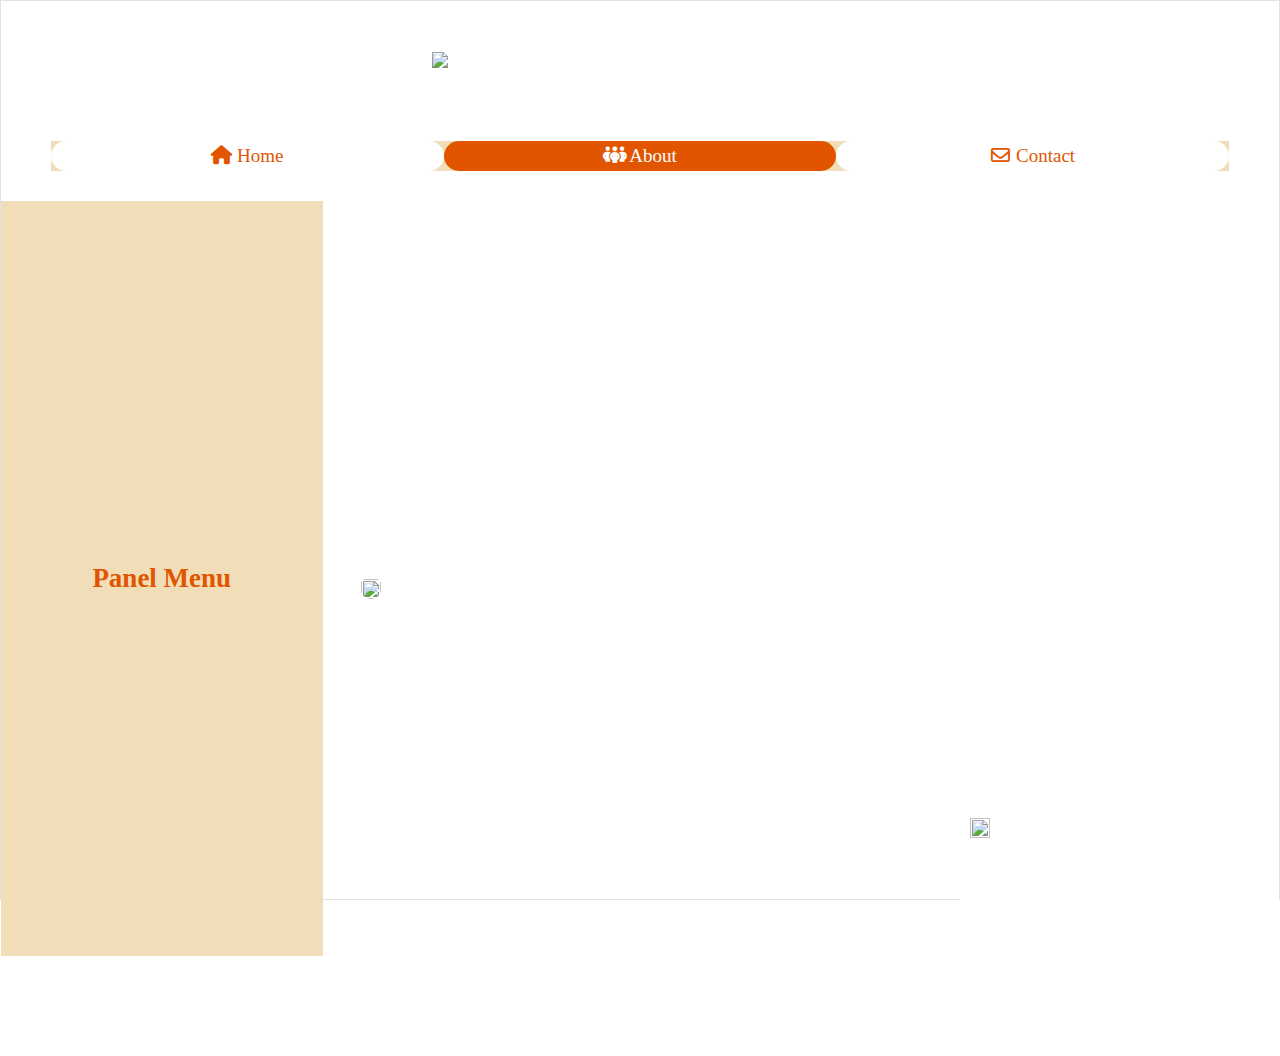
==== about.html @ 040fe38a "New Files" ====
<!doctype html>
<html>
<head>
<meta charset="utf-8">
<title>Untitled Page</title>
<meta name="generator" content="WYSIWYG Web Builder 20 Trial Version - https://www.wysiwygwebbuilder.com">
<meta name="viewport" content="width=device-width, initial-scale=1.0">
<link href="fontawesome6.min.css" rel="stylesheet">
<link href="WYSIWYG_LRE.css" rel="stylesheet">
<link href="about.css" rel="stylesheet">
<script src="jquery-3.7.1.min.js"></script>
<script src="wb.panel.min.js"></script>
<script src="jquery-ui.min.js"></script>
<script src="wb.photocollage.min.js"></script>
<link rel="stylesheet" href="magnificpopup/magnific-popup.css">
<script src="magnificpopup/jquery.magnific-popup.min.js"></script>
<script>
$(document).ready(function()
{
   $("#PanelMenu1").panel({animate: true, animationDuration: 200, animationEasing: 'linear', dismissible: true, display: 'push', position: 'left', toggle: true});
   $("#PanelMenu1-close a").click(function(event)
   {
       $.panel.hide($("#PanelMenu1_panel"));
   });
   $("a[data-rel='PhotoCollage1']").attr('rel', 'PhotoCollage1');
   $("#PhotoCollage1").magnificPopup({delegate:'a', type:'image', zoom: { enabled: true, duration: 300, easing: 'ease-in-out' }, gallery: {enabled: true, navigateByImgClick: true}});
   $("#PhotoCollage1").photocollage({ effect: 'scale', duration: 600, padding: 10, matrix: '2,0,1,0,0,1,1,1,1' });
});
</script>
</head>
<body>
<div id="FlexGrid1" class="wb-theme-content">
<div class="header">
<div id="wb_TextArt1" style="display:inline-block;width:417px;height:69px;z-index:0;position:relative;">
<a href=""><img class="hover" src="images/img0002_hover.png" alt="LESLIE&apos;S REAL ESTATE" title="LESLIE&apos;S REAL ESTATE" width="417" height="69" style="border-width:0;width:417px;height:69px;"><span class="default"><img src="images/img0002.png" id="TextArt1" alt="LESLIE&apos;S REAL ESTATE" title="LESLIE&apos;S REAL ESTATE" width="417" height="69" style="width:417px;height:69px;"></span></a>
</div>
<div id="wb_CssMenu1" style="display:block;width:calc(100% - 100px);z-index:1;">
<ul id="CssMenu1" role="menubar" class="nav">
<li role="menuitem" class="nav-item firstmain"><a class="nav-link" href="./index.html" target="_self"><i class="fa fa-home"></i>Home</a>
</li>
<li role="menuitem" class="nav-item"><a class="nav-link active" href="./about.html" target="_self"><i class="fa fa-people-group"></i>About</a>
</li>
<li role="menuitem" class="nav-item"><a class="nav-link" href="./contact.html" target="_self"><i class="fa fa-regular fa-envelope"></i>Contact</a>
</li>
</ul>

</div>
</div>
<div class="nav">
<div id="wb_PanelMenu1" style="display:block;width:100%;text-align:center;z-index:2;">
<a href="#PanelMenu1_markup" id="PanelMenu1">Panel Menu</a>
<div id="PanelMenu1_markup">
<div id="PanelMenu1-close"><a role="button" aria-hidden="true" href="#">&times;</a></div>
<ul role="menu">
<li role="menuitem"><a href="" class="nav-link"><svg class="icon" viewBox="0 0 1024 1024" version="1.1" xmlns="http://www.w3.org/2000/svg">
   <path d="M512 512 C558 512, 601 501, 640 478 L640 478 L640 478 C678 455, 710 424, 734 384 C756 344, 768 301, 768 256 C768 211, 756 168, 734 128 C710 88, 678 57, 640 34 C601 11, 558 0, 512 0 C465 0, 422 11, 384 34 C345 57, 314 88, 290 128 C267 168, 256 211, 256 256 C256 301, 267 344, 290 384 C314 424, 345 455, 384 478 C422 501, 465 512, 512 512 Z M420 608 C321 611, 236 645, 168 712 L168 712 L168 712 C101 780, 66 864, 65 964 C65 981, 70 995, 82 1006 C92 1018, 106 1024, 124 1024 L900 1024 L900 1024 C918 1024, 931 1018, 942 1006 C954 995, 961 981, 961 964 C957 864, 922 780, 856 712 C788 645, 705 611, 604 608 L420 608Z "/>
</svg>
<span>Profile</span></a></li>
<li role="menuitem"><a href="" class="nav-link"><svg class="icon" viewBox="0 0 1024 1024" version="1.1" xmlns="http://www.w3.org/2000/svg">
   <path d="M-32 0 C-59 1, -82 11, -100 28 L-100 28 L-100 28 C-118 47, -127 69, -128 96 L-128 928 L-128 928 C-127 955, -118 977, -100 996 C-82 1013, -59 1023, -32 1024 L160 1024 L160 1024 L160 864 L160 864 C161 837, 170 815, 188 796 C206 779, 229 769, 256 768 C282 769, 305 779, 324 796 C341 815, 350 837, 352 864 L352 1024 L352 1024 L532 1024 L532 1024 C518 1002, 512 979, 512 954 C512 906, 524 863, 548 826 C570 787, 601 757, 640 736 L640 544 L640 544 L640 96 L640 96 C638 69, 629 47, 612 28 C593 11, 570 1, 544 0 L-32 0Z  M0 480 C1 460, 12 449, 32 449 L96 449 L96 449 C116 449, 126 460, 128 480 L128 544 L128 544 C126 564, 116 575, 96 577 L32 577 L32 577 C12 575, 1 564, 0 544 L0 480Z  M224 449 L288 449 L224 449 L288 449 C308 449, 318 460, 321 480 L321 544 L321 544 C318 564, 308 575, 288 577 L224 577 L224 577 C204 575, 193 564, 193 544 L193 480 L193 480 C193 460, 204 449, 224 449 Z M384 480 C385 460, 396 449, 416 449 L480 449 L480 449 C500 449, 510 460, 512 480 L512 544 L512 544 C510 564, 500 575, 480 577 L416 577 L416 577 C396 575, 385 564, 384 544 L384 480Z  M32 193 L96 193 L32 193 L96 193 C116 193, 126 204, 128 224 L128 288 L128 288 C126 308, 116 319, 96 321 L32 321 L32 321 C12 319, 1 308, 0 288 L0 224 L0 224 C1 204, 12 193, 32 193 Z M193 224 C193 204, 204 193, 224 193 L288 193 L288 193 C308 193, 318 204, 321 224 L321 288 L321 288 C318 308, 308 319, 288 321 L224 321 L224 321 C204 319, 193 308, 193 288 L193 224Z  M416 193 L480 193 L416 193 L480 193 C500 193, 510 204, 512 224 L512 288 L512 288 C510 308, 500 319, 480 321 L416 321 L416 321 C396 319, 385 308, 384 288 L384 224 L384 224 C385 204, 396 193, 416 193 Z M1024 544 C1022 484, 996 438, 944 406 C890 377, 837 377, 784 406 C731 438, 705 484, 705 544 C705 604, 731 650, 784 682 C837 711, 890 711, 944 682 C996 650, 1022 604, 1024 544 Z M577 954 C577 974, 582 991, 596 1004 L596 1004 L596 1004 C609 1017, 626 1024, 646 1024 L1082 1024 L1082 1024 C1102 1024, 1118 1017, 1132 1004 C1145 991, 1152 974, 1152 954 C1150 902, 1132 858, 1098 822 C1062 787, 1018 769, 966 768 L762 768 L762 768 C710 769, 666 787, 630 822 C595 858, 577 902, 577 954"/>
</svg>
<span>Houses</span></a></li>
<li role="menuitem"><a href="" class="nav-link"><svg class="icon" viewBox="0 0 1024 1024" version="1.1" xmlns="http://www.w3.org/2000/svg">
   <path d="M993 334 C998 353, 994 369, 981 382 L893 462 L893 462 C895 478, 897 495, 897 512 C897 529, 895 546, 893 562 L981 642 L981 642 C994 655, 998 671, 993 690 C983 714, 972 737, 961 760 L951 776 L951 776 C937 797, 922 818, 907 838 C893 853, 877 857, 859 852 L746 816 L746 816 C720 837, 691 854, 659 866 L635 982 L635 982 C629 1001, 617 1012, 597 1016 C570 1021, 542 1024, 513 1024 C483 1024, 454 1021, 427 1016 C408 1012, 396 1001, 391 982 L367 866 L367 866 C335 854, 305 837, 279 816 L167 852 L167 852 C148 857, 132 853, 119 838 C101 818, 87 797, 75 776 L65 760 L65 760 C53 737, 42 715, 33 692 C27 672, 31 655, 45 642 L133 564 L133 564 C130 547, 129 529, 129 512 C129 495, 130 478, 133 462 L45 382 L45 382 C31 369, 27 353, 33 334 C42 310, 53 287, 65 264 L75 248 L75 248 C87 227, 101 206, 119 186 C132 171, 148 167, 167 172 L279 208 L279 208 C305 187, 335 169, 367 156 L391 42 L391 42 C396 23, 409 12, 429 8 C455 3, 483 0, 513 0 C542 0, 571 3, 599 8 C617 12, 629 23, 635 42 L659 156 L659 156 C691 169, 720 187, 746 208 L859 172 L859 172 C877 167, 893 171, 907 186 C924 206, 939 227, 953 248 L961 264 L961 264 C972 287, 983 310, 993 334 Z M513 672 C573 671, 618 644, 651 592 C680 539, 680 485, 651 432 C618 380, 573 353, 513 352 C453 353, 407 380, 375 432 C345 485, 345 539, 375 592 C407 644, 453 671, 513 672"/>
</svg>
<span>Service</span></a></li>
</ul>
</div>

</div>
</div>
<div class="main">
<div id="wb_PhotoCollage1" style="display:block;width:calc(100% - 80px);z-index:3;">
<div id="PhotoCollage1">
<div class="thumbnails">
<div class="thumbnail">
<a href="images/banner2.jpg" data-rel="" title="LESLIE&apos;S REAL ESTATE is dedicated on finding you a new place you can call home."><img alt="" src="images/banner2.jpg" class="image" title="LESLIE&apos;S REAL ESTATE is dedicated on finding you a new place you can call home." width="124" height="124"></a>
</div>
<div class="thumbnail">
<a href="images/cottage.jpg" data-rel="" title="Cottage"><img alt="" src="images/cottage.jpg" class="image" title="Cottage" width="124" height="82"></a>
</div>
<div class="thumbnail">
<a href="images/apartment.png" data-rel="" title="Apartment"><img alt="" src="images/apartment.png" class="image" title="Apartment" width="124" height="68"></a>
</div>
<div class="thumbnail">
<a href="images/contemporary.png" data-rel="" title="Contemporary"><img alt="" src="images/contemporary.png" class="image" title="Contemporary" width="124" height="83"></a>
</div>
<div class="thumbnail">
<a href="images/family house.png" data-rel="" title="Family House"><img alt="" src="images/family house.png" class="image" title="Family House" width="124" height="69"></a>
</div>
<div class="thumbnail">
<a href="images/mansion.jpg" data-rel="" title="Mansion"><img alt="" src="images/mansion.jpg" class="image" title="Mansion" width="124" height="124"></a>
</div>
</div>
</div>
</div>
</div>
<div class="sidebar">
<div id="FlexContainer1">
<div id="wb_Image1" style="display:block;z-index:4;">
<img src="images/ad1.jpg" id="Image1" alt="" width="241" height="341">
</div>
</div>
</div>
<div class="footer">
<div id="wb_Text1">
<span style="color:#FFFFFF;font-family:Verdana;font-size:20px;"><strong>All rights reserved to Group Leslie.<br>Alzona&nbsp;&nbsp; ||&nbsp;&nbsp; Madula&nbsp;&nbsp; ||&nbsp;&nbsp; Montealegre&nbsp;&nbsp; ||&nbsp;&nbsp; Quizana&nbsp;&nbsp; || Taduran</strong></span>
</div>
</div>
</div>
<a href="https://www.wysiwygwebbuilder.com" target="_blank"><img src="images/builtwithwwb20.png" alt="WYSIWYG Web Builder" style="position:absolute;left:1398px;top:714px;margin: 0;border-width:0;z-index:250" width="16" height="16"></a>
</body>
</html>
---- WYSIWYG_LRE.css ----
@keyframes flip-in
{
   0% { transform: perspective(400px) rotateX(90deg) scale3d(1.2,1.2,1.2) ; opacity: 0;  }
   50% { transform: perspective(400px) rotateX(-20deg) scale3d(1.0,1.0,1.0) ; opacity: 1;  }
   100% { transform: perspective(400px) rotateX(0deg) scale3d(1.0,1.0,1.0) ;  }
}
h1, .h1
{
   font-family: Arial;
   font-weight: bold;
   font-size: 32px;
   text-decoration: none;
   color: #000000;
   --color: #000000;
   background-color: transparent;
   margin: 0 0 0 0;
   padding: 0 0 0 0;
   display: inline-block;
}
h2, .h2
{
   font-family: Arial;
   font-weight: bold;
   font-size: 27px;
   text-decoration: none;
   color: #000000;
   --color: #000000;
   background-color: transparent;
   margin: 0 0 0 0;
   padding: 0 0 0 0;
   display: inline-block;
}
h3, .h3
{
   font-family: Arial;
   font-weight: bold;
   font-size: 24px;
   text-decoration: none;
   color: #000000;
   --color: #000000;
   background-color: transparent;
   margin: 0 0 0 0;
   padding: 0 0 0 0;
   display: inline-block;
}
h4, .h4
{
   font-family: Arial;
   font-weight: bold;
   font-size: 21px;
   font-style: italic;
   text-decoration: none;
   color: #000000;
   --color: #000000;
   background-color: transparent;
   margin: 0 0 0 0;
   padding: 0 0 0 0;
   display: inline-block;
}
h5, .h5
{
   font-family: Arial;
   font-weight: bold;
   font-size: 19px;
   text-decoration: none;
   color: #000000;
   --color: #000000;
   background-color: transparent;
   margin: 0 0 0 0;
   padding: 0 0 0 0;
   display: inline-block;
}
h6, .h6
{
   font-family: Arial;
   font-weight: bold;
   font-size: 16px;
   text-decoration: none;
   color: #000000;
   --color: #000000;
   background-color: transparent;
   margin: 0 0 0 0;
   padding: 0 0 0 0;
   display: inline-block;
}
.CustomStyle
{
   font-family: "Courier New";
   font-weight: bold;
   font-size: 16px;
   text-decoration: none;
   color: #2E74B5;
   --color: #2E74B5;
   background-color: transparent;
}
---- about.css ----
body
{
   background-color: #FFFFFF;
   color: #000000;
   font-family: Arial;
   font-weight: normal;
   font-size: 16px;
   line-height: 1.1875;
   margin: 0;
   padding: 0;
}
.wb-theme-header
{
   background-color: #F8F8F8;
   background-image: none;
   border: 1px solid #D2D2D2;
   border-radius: 0px;
   color: #212529;
   --background-color: rgba(248,248,248,1.00);
   --border-color: #D2D2D2;
   --border-width: 1px;
   --color: #212529;
}
.wb-theme-content
{
   background-color: #FFFFFF;
   background-image: none;
   border: 1px solid #DEE2E6;
   border-radius: 0px;
   color: #212529;
   --background-color: rgba(255,255,255,1.00);
   --border-color: #DEE2E6;
   --border-width: 1px;
   --color: #212529;
   --icon-color: #0D6EFD;
   --colorize: invert(28%) sepia(84%) saturate(2658%) hue-rotate(209deg) brightness(100%) contrast(99%);
}
.wb-theme-button, .wb-theme-static
{
   background-color: #0D6EFD;
   background-image: none;
   border: 1px solid #0D6EFD;
   border-radius: 0px;
   color: #FFFFFF;
   --background-color: rgba(13,110,253,1.00);
   --border-color: #0D6EFD;
   --border-width: 1px;
   --color: #FFFFFF;
}
.wb-theme-button:hover
{
   background-color: #0B5ED7;
   background-image: none;
   border: 1px solid #0A58CA;
   border-radius: 0px;
   color: #FFFFFF;
   --background-color: rgba(11,94,215,1.00);
   --border-color: #0A58CA;
   --border-width: 1px;
   --color: #FFFFFF;
}
.wb-theme-button.active, .wb-theme-button:active, .active > .wb-theme-button
{
   background-color: #0A58CA;
   background-image: none;
   border: 1px solid #0A53BE;
   border-radius: 0px;
   color: #FFFFFF;
   --background-color: rgba(10,88,202,1.00);
   --border-color: #0A53BE;
   --border-width: 1px;
   --color: #FFFFFF;
}
.darktheme .wb-theme-header
{
   background-color: #272B2F;
   background-image: none;
   border: 1px solid #424549;
   border-radius: 0px;
   color: #DEE2E6;
   --background-color: rgba(39,43,47,1.00);
   --border-color: #424549;
   --border-width: 1px;
   --color: #DEE2E6;
}
.darktheme .wb-theme-content
{
   background-color: #212529;
   background-image: none;
   border: 1px solid #495057;
   border-radius: 0px;
   color: #DEE2E6;
   --background-color: rgba(33,37,41,1.00);
   --border-color: #495057;
   --border-width: 1px;
   --color: #DEE2E6;
   --icon-color: #0D6EFD;
   --colorize: invert(28%) sepia(67%) saturate(3801%) hue-rotate(212deg) brightness(107%) contrast(101%);
}
.darktheme .wb-theme-button, .darktheme .wb-theme-static
{
   background-color: #0D6EFD;
   background-image: none;
   border: 1px solid #0D6EFD;
   border-radius: 0px;
   color: #FFFFFF;
   --background-color: rgba(13,110,253,1.00);
   --border-color: #0D6EFD;
   --border-width: 1px;
   --color: #FFFFFF;
}
.darktheme .wb-theme-button:hover
{
   background-color: #0B5ED7;
   background-image: none;
   border: 1px solid #0A58CA;
   border-radius: 0px;
   color: #FFFFFF;
   --background-color: rgba(11,94,215,1.00);
   --border-color: #0A58CA;
   --border-width: 1px;
   --color: #FFFFFF;
}
.darktheme .wb-theme-button.active, .darktheme .wb-theme-button:active, .active > .wb-theme-button
{
   background-color: #0A58CA;
   background-image: none;
   border: 1px solid #0A53BE;
   border-radius: 0px;
   color: #FFFFFF;
   --background-color: rgba(10,88,202,1.00);
   --border-color: #0A53BE;
   --border-width: 1px;
   --color: #FFFFFF;
}
#FlexGrid1
{
   display: grid;
   height: 100vh;
   width: 100%;
   box-sizing: border-box;
   margin: 0;
   padding: 0;
   font-size: 0;
   grid-template-columns: 1fr 1fr 1fr 1fr;
   grid-template-rows: 200px auto 100px;
   grid-template-areas:
      "header header header header"
      "nav main main sidebar"
      "footer footer footer footer";
}
#FlexGrid1 .header
{
   display: flex;
   grid-area: header;
   background-color: transparent;
   background-image: url('images/banner1.jpg');
   background-repeat: no-repeat;
   background-position: left top;
   background-size: cover;
   border: 0px solid transparent;
   border-radius: 0px;
   padding: 0;
   flex-direction: row;
   flex-wrap: wrap;
   justify-content: center;
   align-items: center;
   align-content: center;
}
#FlexGrid1 .nav
{
   display: flex;
   grid-area: nav;
   background-color: #F1DDB8;
   background-image: none;
   border: 0px solid transparent;
   border-radius: 0px;
   padding: 0;
   flex-direction: row;
   flex-wrap: wrap;
   justify-content: flex-start;
   align-items: flex-start;
   align-content: flex-start;
}
#FlexGrid1 .main
{
   display: flex;
   grid-area: main;
   background-color: transparent;
   background-image: none;
   border: 0px solid #FFFFFF;
   border-radius: 0px;
   padding: 0;
   flex-direction: row;
   flex-wrap: wrap;
   justify-content: flex-start;
   align-items: center;
   align-content: center;
}
#FlexGrid1 .sidebar
{
   display: flex;
   grid-area: sidebar;
   background-color: #FFFFFF;
   background-image: none;
   border: 0px solid transparent;
   border-radius: 0px;
   padding: 0;
   flex-direction: row;
   flex-wrap: wrap;
   justify-content: flex-start;
   align-items: flex-end;
   align-content: flex-end;
}
#FlexGrid1 .footer
{
   display: flex;
   grid-area: footer;
   background-color: transparent;
   background-image: url('images/footerbg.jpg');
   background-repeat: no-repeat;
   background-position: left top;
   background-size: cover;
   border: 0px solid transparent;
   border-radius: 0px;
   padding: 0;
   flex-direction: row;
   flex-wrap: wrap;
   justify-content: center;
   align-items: center;
   align-content: center;
}
#wb_CssMenu1
{
   border: 0px solid #C0C0C0;
   border-radius: 20px;
   background-color: transparent;
   margin: 20px 50px 0 50px;
   text-align: center;
   position: relative;
   z-index: 1111 !important;
}
#wb_CssMenu1::after
{
   content: "";
   display: table;
clear: both;
}
#wb_CssMenu1 ul
{
   list-style-type: none;
   margin: 0;
   padding: 0;
}
#wb_CssMenu1 li
{
   display: inline-block;
   margin: 0;
   padding: 0px 0px 0px 0px;
   width: 33.33%;
}
#wb_CssMenu1 a
{
   display: block;
   color: #E15500;
   border: 1px solid rgba(13,110,253,0.00);
   border-radius: 20px;
   background-color: #FFFFFF;
   background-image: none;
   font-family: Verdana;
   font-weight: normal;
   font-size: 19px;
   font-style: normal;
   text-decoration: none;
   text-transform: none;
   text-align: center;
   vertical-align: middle;
}
#wb_CssMenu1 > ul > li > a
{
   width: 100%;
   box-sizing: border-box;
   height: 30px;
   padding: 0 20px 0px 20px;
   line-height: 28px;
}
#wb_CssMenu1 li:hover a, #wb_CssMenu1 a:hover, #wb_CssMenu1 .active
{
   color: #FFFFFF;
   border: 1px solid rgba(10,88,202,0.00);
   background-color: #E15500;
   background-image: none;
}
#wb_CssMenu1 li.firstmain
{
   padding-left: 0px;
}
#wb_CssMenu1 li.lastmain
{
   padding-right: 0px;
}
#wb_CssMenu1 br
{
   clear: both;
   font-size: 1px;
   height: 0;
   line-height: 0;
}
#CssMenu1 li i
{
   font-size: 19px;
   margin-right: 5px;
   width: 21px;
}
#wb_TextArt1 a img
{
   position: absolute;
   left: 0;
}
#wb_TextArt1 .default
{
   position: absolute;
   left: 0;
}
#wb_TextArt1 a .hover
{
   visibility: hidden;
}
#wb_TextArt1 a:hover .hover
{
   visibility: visible;
}
#wb_TextArt1 a:hover .default
{
   visibility: hidden;
}
#TextArt1
{
   border-width: 0;
   vertical-align: top;
}
#wb_TextArt1
{
   margin: 20px 0 0 0 ;
   animation: flip-in 1000ms linear 0ms 2 normal both;
   vertical-align: top;
}
#wb_PanelMenu1 a, #PanelMenu1_markup li a
{
   display: block;
   text-align: center;
   vertical-align: middle;
}
#PanelMenu1_markup
{
   display: none;
   margin: 0;
   padding: 0;
}
#PanelMenu1_panel #PanelMenu1_markup
{
   display: block;
}
#PanelMenu1_markup ul
{
   list-style: none;
   list-style-type: none;
   margin: 0;
   padding: 0;
}
#PanelMenu1_markup li a, #PanelMenu1_markup li a:hover
{
   padding: 50px 10px 10px 10px;
   box-shadow: none;
}
#PanelMenu1_markup .divider
{
   height: 1px;
   margin: 9px 0;
   overflow: hidden;
   background-color: #0D6EFD;
}
#PanelMenu1_panel
{
   display: none;
   position: fixed;
   top: 0;
   height: 100%;
   width: 250px;
   z-index: 9999;
}
#PanelMenu1_markup li a
{
   color: #FFFFFF;
   border: 0px solid rgba(13,110,253,0.00);
   background-color: #E15500;
   font-family: Verdana;
   font-weight: bold;
   font-size: 27px;
   font-style: normal;
   text-decoration: none;
   text-transform: none;
}
#wb_PanelMenu1 a
{
   color: #E15500;
   border: 1px solid rgba(13,110,253,0.00);
   border-radius: 0px;
   background-color: #F1DDB8;
   font-family: Verdana;
   font-weight: bold;
   font-size: 27px;
   font-style: normal;
   text-decoration: none;
   text-align: center;
   text-transform: none;
}
#PanelMenu1_markup li a:hover
{
   color: #E15500;
   background-color: #FFFFFF;
   border: 0px solid rgba(10,88,202,0.00);
}
#PanelMenu1_markup li a .icon
{
   fill: currentColor;
   margin-right: 4px;
   height: 16px;
   width: 16px;
   vertical-align: middle;
}
#PanelMenu1_markup li a:hover .icon
{
   fill: currentColor;
}
#wb_PanelMenu1 a:hover
{
   color: #FFFFFF;
   background-color: #E15500;
   border: 1px solid rgba(10,88,202,0.00);
}
#PanelMenu1_panel
{
   background-color: #E15500;
   overflow-y: auto;
}
#PanelMenu1
{
   line-height: 753px;
   width: 100%;
   height: 753px;
   position: relative;
   z-index: 999;
}
#PanelMenu1-close
{
   display: none;
   text-align: right;
}
#PanelMenu1-close a
{
   color: #E15500;
   display: inline-block;
   font-size: 32px;
   font-weight: bold;
   padding: 25px 10px 5px 10px;
   text-decoration: none;
}
#PanelMenu1-close a:hover
{
   color: #FFFFFF;
}
@media all and (max-width:480px) 
{
#PanelMenu1_panel
{
   width: 100%;
}
body
{
   margin-left: 0 !important;
}
#PanelMenu1-close
{
   display: block;
}
}
#wb_Text1 
{
   background-color: transparent;
   background-image: none;
   border: 0px solid #000000;
   border-radius: 0px;
   padding: 0;
   margin: 0;
   text-align: center;
}
#wb_Text1 div
{
   text-align: center;
}
#wb_Text1
{
   display: block;
   margin: 0;
   box-sizing: border-box;
   width: 100%;
}
#PhotoCollage1
{
   box-sizing: border-box;
   font-size: 0;
   width: 100%;
   height: 100%;
   table-layout: fixed;
   display: table;
   margin: 40px 40px 40px 40px;
   position: relative;
}
#PhotoCollage1 .thumbnail img
{
   border: 0px solid #DEE2E6;
   box-sizing: border-box;
   border-radius: 20px;
}
#PhotoCollage1 .thumbnail
{
   position: absolute;
}
#PhotoCollage1 .thumbnail img
{
   width: 100%;
   height: 100%;
   margin: 0;
   padding: 0;
   object-fit: cover;
}
#FlexContainer1
{
   display: flex;
   position: relative;
   padding: 10px 10px 10px 10px;
   flex-direction: row;
   flex-wrap: nowrap;
   justify-content: space-around;
   align-items: center;
   align-content: flex-start;
   margin: 0 0 100px 0 ;
   background-color: #FFFFFF;
   background-image: none;
   border: 0px solid #DEE2E6;
   border-radius: 0px;
   box-sizing: border-box;
   font-size: 0;
}
#wb_Image1
{
   margin: 0;
   flex-grow: 1;
   flex-shrink: 1;
   flex-basis: 100%;
   align-self: auto;
   vertical-align: top;
}
#Image1
{
   border: 0px solid #000000;
   border-radius: 0px;
   box-sizing: border-box;
   padding: 0;
   display: inline-block;
   width: 100%;
   height: auto;
}
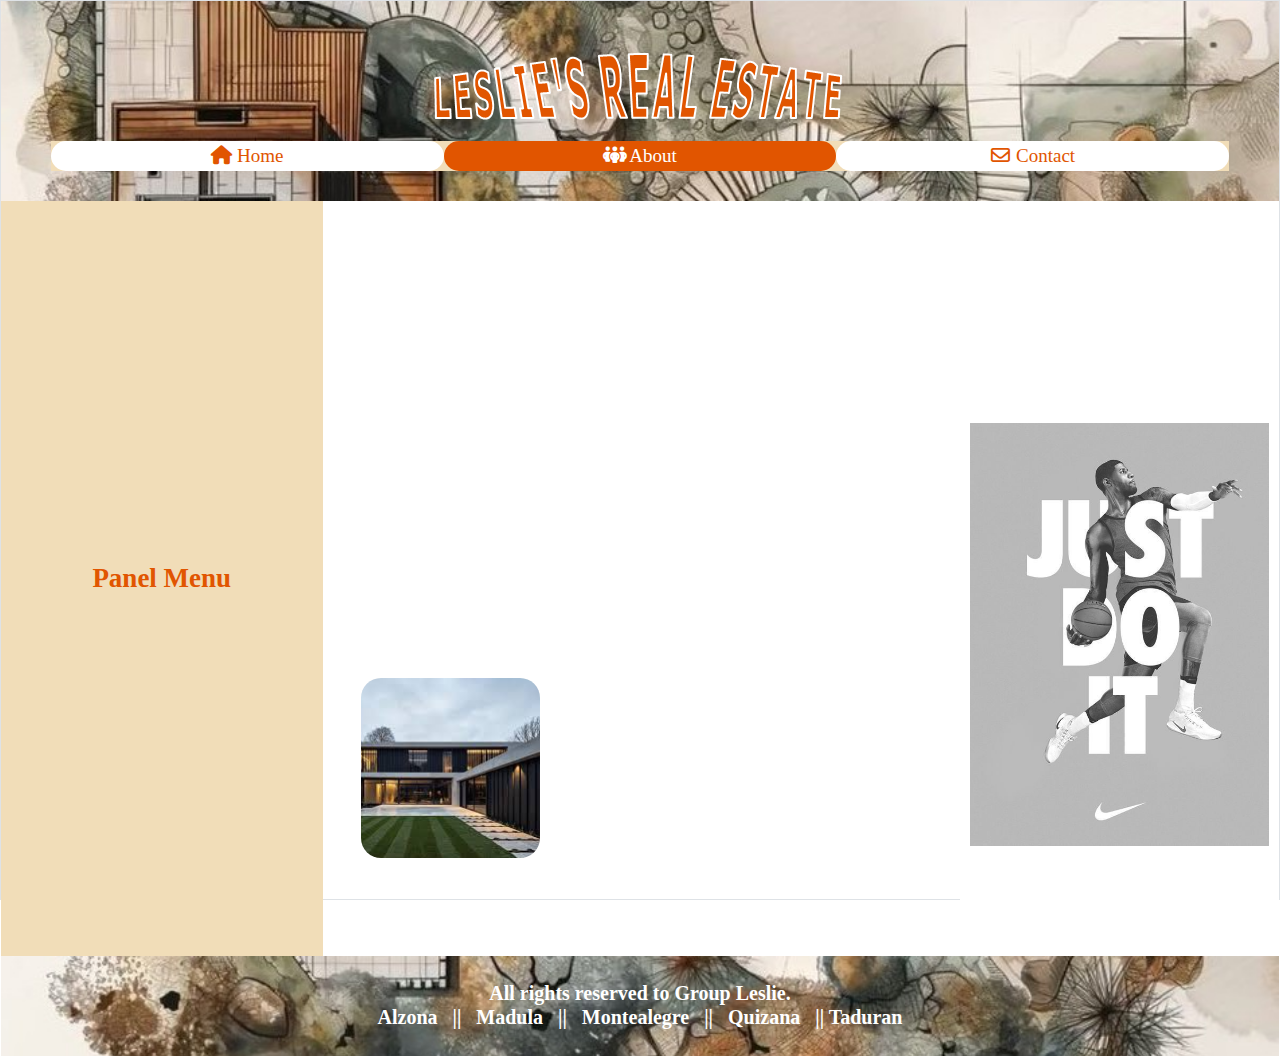
==== commit b1d83d4d: "update" ====
--- a/about.html
+++ b/about.html
@@ -2,7 +2,8 @@
 <html>
 <head>
 <meta charset="utf-8">
-<title>Untitled Page</title>
+<title>Leslie's Real Estate</title>
+<link rel="icon" type="image/png" href="./images\banner2.jpg">
 <meta name="generator" content="WYSIWYG Web Builder 20 Trial Version - https://www.wysiwygwebbuilder.com">
 <meta name="viewport" content="width=device-width, initial-scale=1.0">
 <link href="fontawesome6.min.css" rel="stylesheet">
